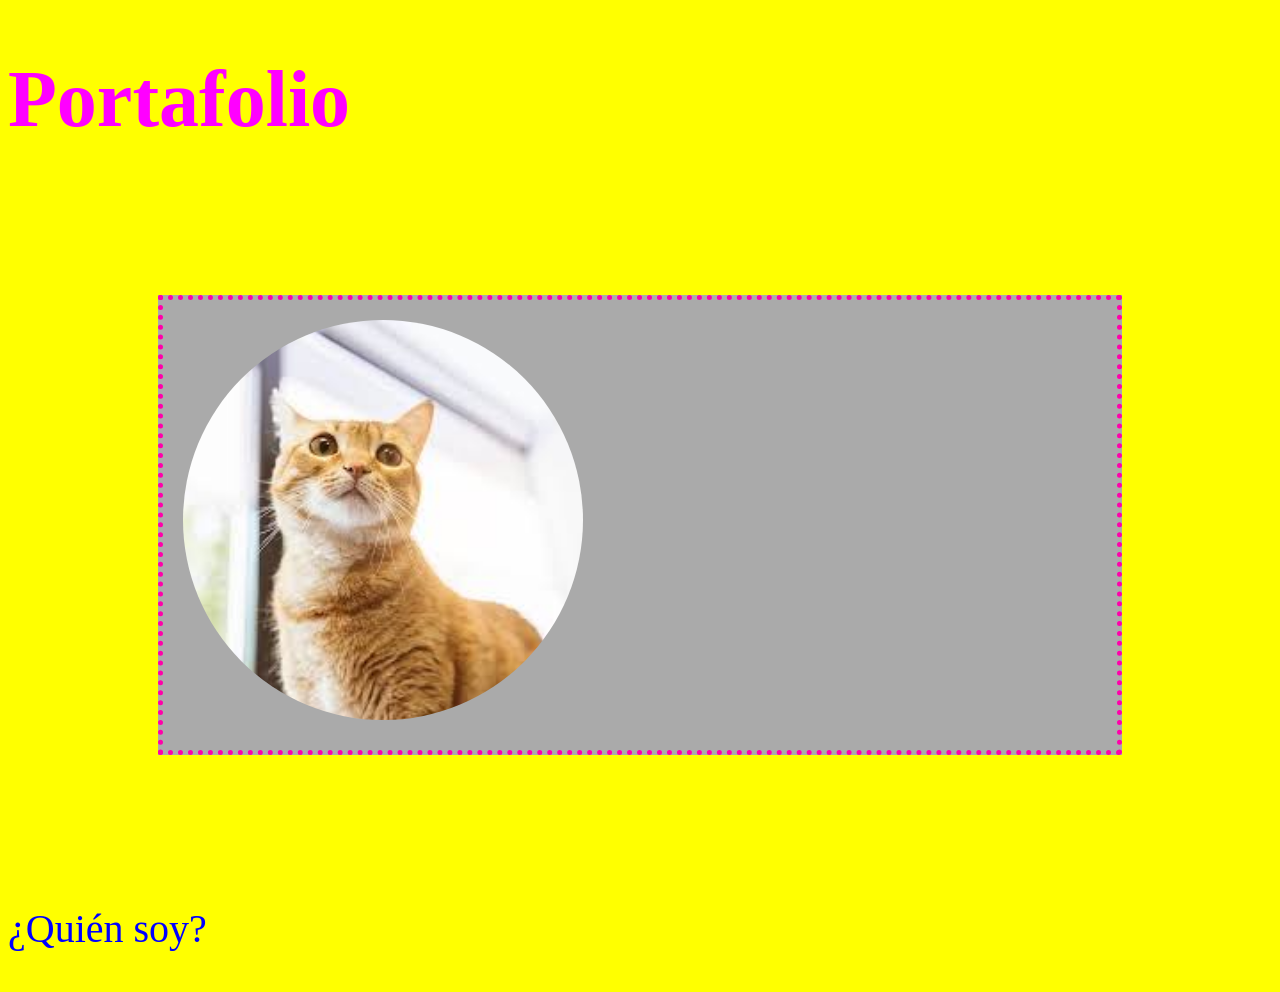
==== portafolio/index.html @ f45850e2 "portafolio" ====
<!DOCTYPE html>
<html>
    <head>
        <title>Mi portafolio</title>
        <link rel="stylesheet" href="style.css">
    </head>
    <body>
        <h1>Portafolio</h1>
        <div>
            <img src="assets/gatito.jpg" alt="gatito"
            width="400px">
        </div>
        <p>¿Quién soy? </p>
    </body>
</html>
---- portafolio/style.css ----
body{
    background-color: #FFFF00;
    color: #FF0000;
    font-size: 40px;
}

h1{
    color: #FF00FF
}

p{
    color: #0000FF
}

div{
    background: #AAAAAA;
    padding: 20px;
    border-style: dotted;
    border-width: 5px;
    border-color: #FF00AA;
    margin: 150px;
}


img{
    border-radius: 50%;
}
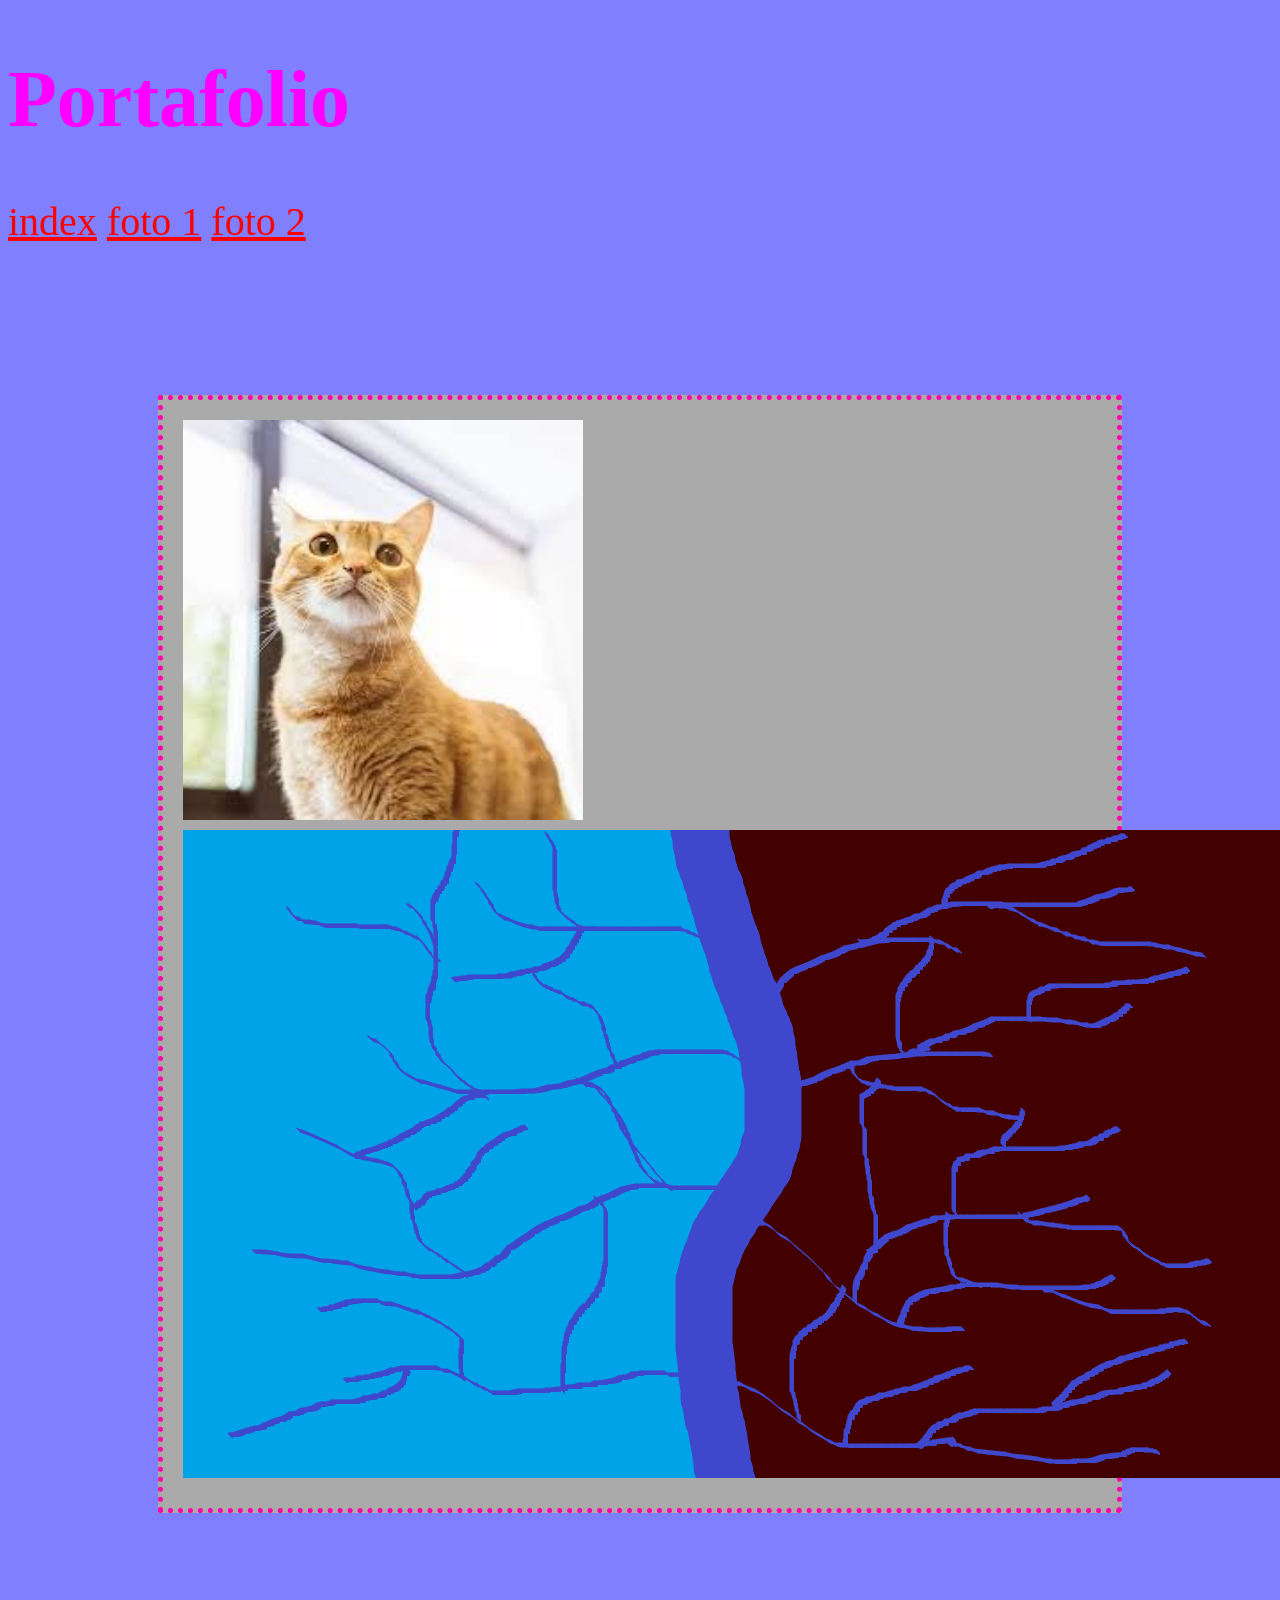
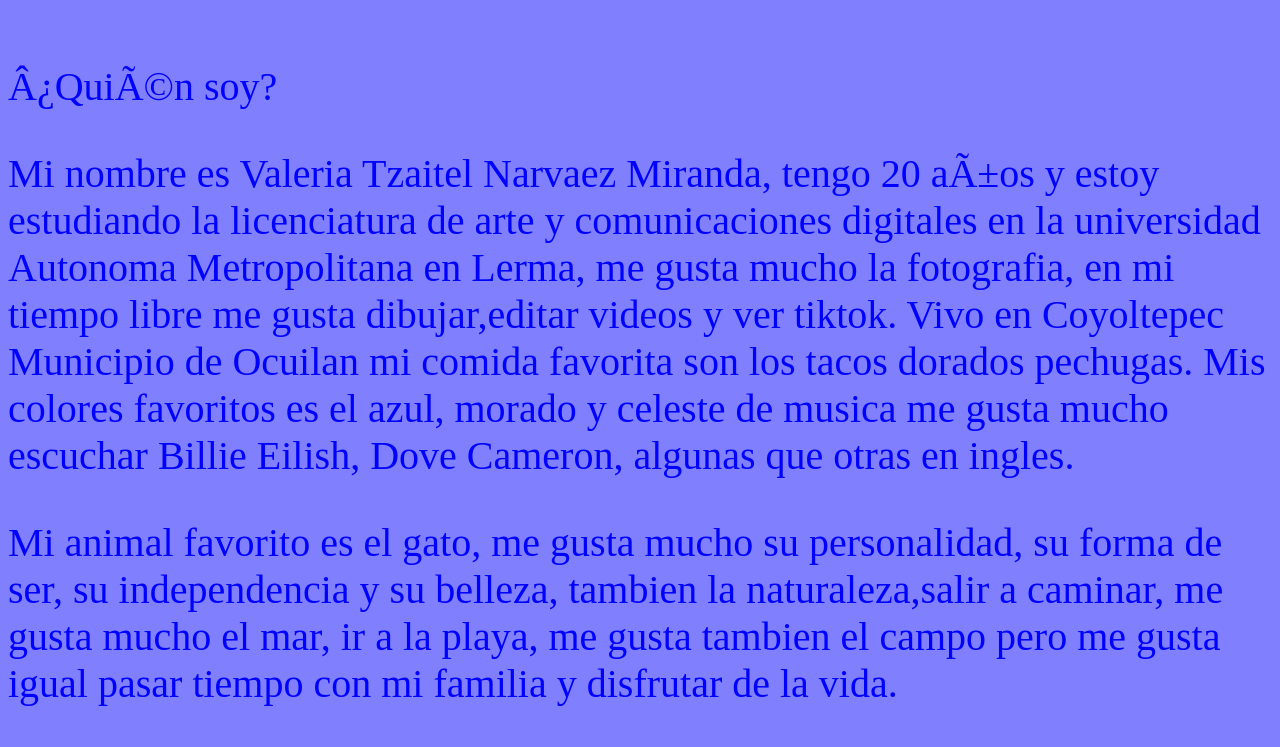
==== commit 3ffb43d7: "Vale" ====
--- a/portafolio/index.html
+++ b/portafolio/index.html
@@ -1,16 +1,44 @@
 <!DOCTYPE html>
 <html>
     <head>
+        <meta charset="=UTF-8">
+        <meta name="viewport"content="width=device-width, initial-scale=1.0">
         <title>Mi portafolio</title>
         <link rel="stylesheet" href="style.css">
+        <link rel="icon" type="image/x-icon" href="favicon.ico">
     </head>
     <body>
         <h1>Portafolio</h1>
+        <!--Esto es un contenido-->
+        <a href="#">index</a>
+        <a href="html/foto1.html">foto 1</a>
+        <a href="html/foto2.html">foto 2</a>
         <div>
-            <img src="assets/gatito.jpg" alt="gatito"
-            width="400px">
+            <img class="imgRound"src="assets/gatito.jpg" alt="gatito"width="400px">
+            <img src="assets/Dibujo 1.png"alt="">
         </div>
+        <!--
+        <table>
+            <tr>
+                <th>Nombre</th>
+                <th>Apellido</th>
+                <th>Salón</th>
+            </tr>
+            <tr>
+                <td>Valeria</td>
+                <td>Narvaez</td>
+                <td>A2-01</td>
+            </tr>
+        </table>
+    -->
         <p>¿Quién soy? </p>
+        <p>Mi nombre es Valeria Tzaitel Narvaez Miranda, tengo 20 años y estoy estudiando la licenciatura de arte y comunicaciones digitales en la universidad Autonoma Metropolitana
+            en Lerma, me gusta mucho la fotografia, en mi tiempo libre me gusta dibujar,editar videos y ver tiktok. Vivo en Coyoltepec Municipio de Ocuilan mi comida favorita son los tacos dorados
+            pechugas. Mis colores favoritos es el azul, morado y celeste de musica me gusta mucho escuchar Billie Eilish, Dove Cameron, algunas que otras en ingles.
+            
+            <p>Mi animal favorito es el gato, me gusta mucho su personalidad, su forma de ser, su independencia y su belleza, tambien la naturaleza,salir a caminar, me
+            gusta mucho el mar, ir a la playa, me gusta tambien el campo pero me gusta igual pasar tiempo con mi familia y disfrutar de la vida. 
+        </p>
     </body>
 </html>
 
--- a/portafolio/style.css
+++ b/portafolio/style.css
@@ -1,5 +1,5 @@
 body{
-    background-color: #FFFF00;
+    background-color: #8080ff;
     color: #FF0000;
     font-size: 40px;
 }
@@ -12,6 +12,7 @@
     color: #0000FF
 }
 
+
 div{
     background: #AAAAAA;
     padding: 20px;
@@ -21,7 +22,27 @@
     margin: 150px;
 }
 
+.imgR{
+    border-radius: 50%;
+}
 
-img{
-    border-radius: 50%;
+.fotos {
+/* background-color: #8080ff; */
+background-color: #8080ff;
+border-style: none;
+margin: 0px;
+padding: 10px;
+display: flex;
+justify-content: left;
+}
+
+.divGral{
+    background-color: #0000FF;
+    border-style: none;
+    margin: 0px;
+    padding: 10px;
+}
+
+a{
+    color: #FF0000;
 }
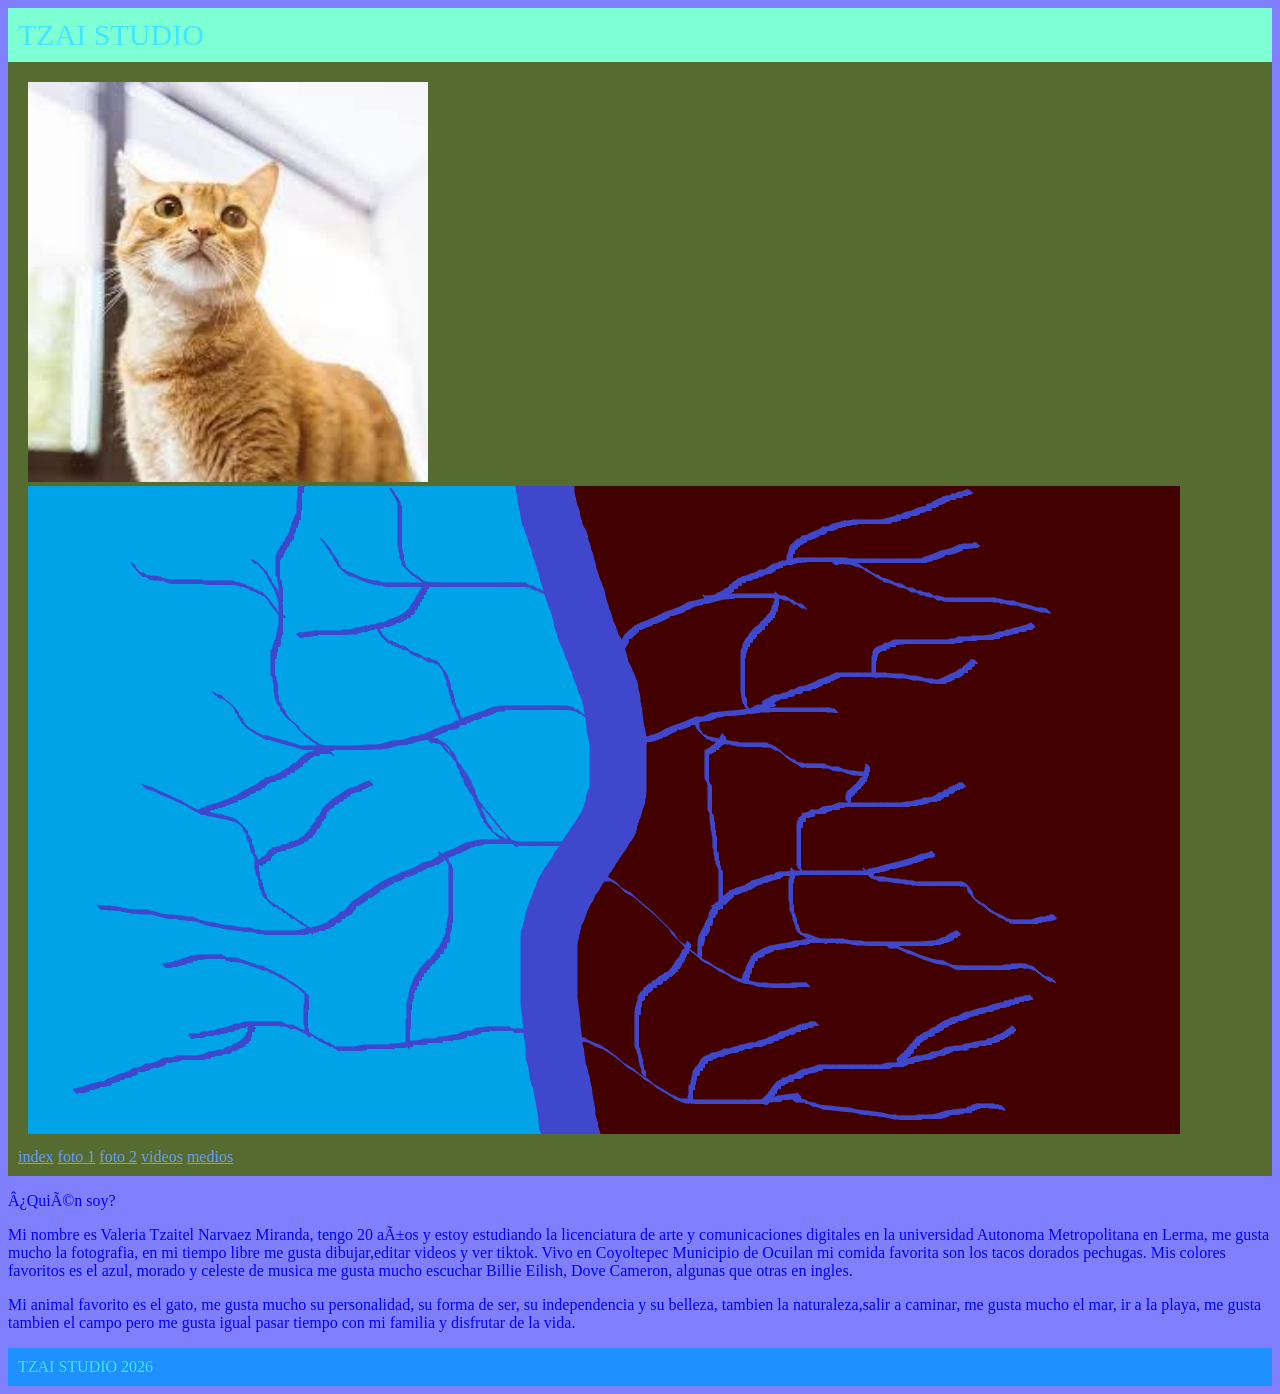
==== commit baadb52d: "Vale" ====
--- a/portafolio/index.html
+++ b/portafolio/index.html
@@ -3,20 +3,26 @@
     <head>
         <meta charset="=UTF-8">
         <meta name="viewport"content="width=device-width, initial-scale=1.0">
-        <title>Mi portafolio</title>
+        <title>TZAI STUDIO</title>
         <link rel="stylesheet" href="style.css">
         <link rel="icon" type="image/x-icon" href="favicon.ico">
     </head>
     <body>
-        <h1>Portafolio</h1>
-        <!--Esto es un contenido-->
+        <header>TZAI STUDIO</header>
+        <nav>
+            <div>
+            <img class="imgRound"src="assets/gatito.jpg" alt="gatito"width="400px">
+            <img src="assets/Dibujo 1.png"alt="">
+        </div>
+    <!--Esto es un contenido-->
         <a href="#">index</a>
         <a href="html/foto1.html">foto 1</a>
         <a href="html/foto2.html">foto 2</a>
-        <div>
-            <img class="imgRound"src="assets/gatito.jpg" alt="gatito"width="400px">
-            <img src="assets/Dibujo 1.png"alt="">
-        </div>
+        <a href="html/video.html">videos</a>
+        <a href="html/medios.html">medios</a>
+        </nav>
+        
+        
         <!--
         <table>
             <tr>
@@ -39,6 +45,9 @@
             <p>Mi animal favorito es el gato, me gusta mucho su personalidad, su forma de ser, su independencia y su belleza, tambien la naturaleza,salir a caminar, me
             gusta mucho el mar, ir a la playa, me gusta tambien el campo pero me gusta igual pasar tiempo con mi familia y disfrutar de la vida. 
         </p>
+        <footer>
+            TZAI STUDIO 2026
+        </footer>
     </body>
 </html>
 
--- a/portafolio/style.css
+++ b/portafolio/style.css
@@ -1,9 +1,26 @@
 body{
     background-color: #8080ff;
-    color: #FF0000;
-    font-size: 40px;
+    color: #40e6fc;
+    
 }
 
+header{
+    background-color: aquamarine; 
+    padding: 10px;
+    font-size: 30px;
+}
+
+nav{
+    background-color:darkolivegreen;
+    padding: 10px;
+    
+}
+
+footer{
+    background-color:dodgerblue;
+    padding: 10px;
+    
+}
 h1{
     color: #FF00FF
 }
@@ -12,8 +29,15 @@
     color: #0000FF
 }
 
+div{
+    margin: 0px;
+    padding: 10px;
+}
 
-div{
+
+
+
+div2{
     background: #AAAAAA;
     padding: 20px;
     border-style: dotted;
@@ -44,5 +68,5 @@
 }
 
 a{
-    color: #FF0000;
+    color: #6d9df8;
 }
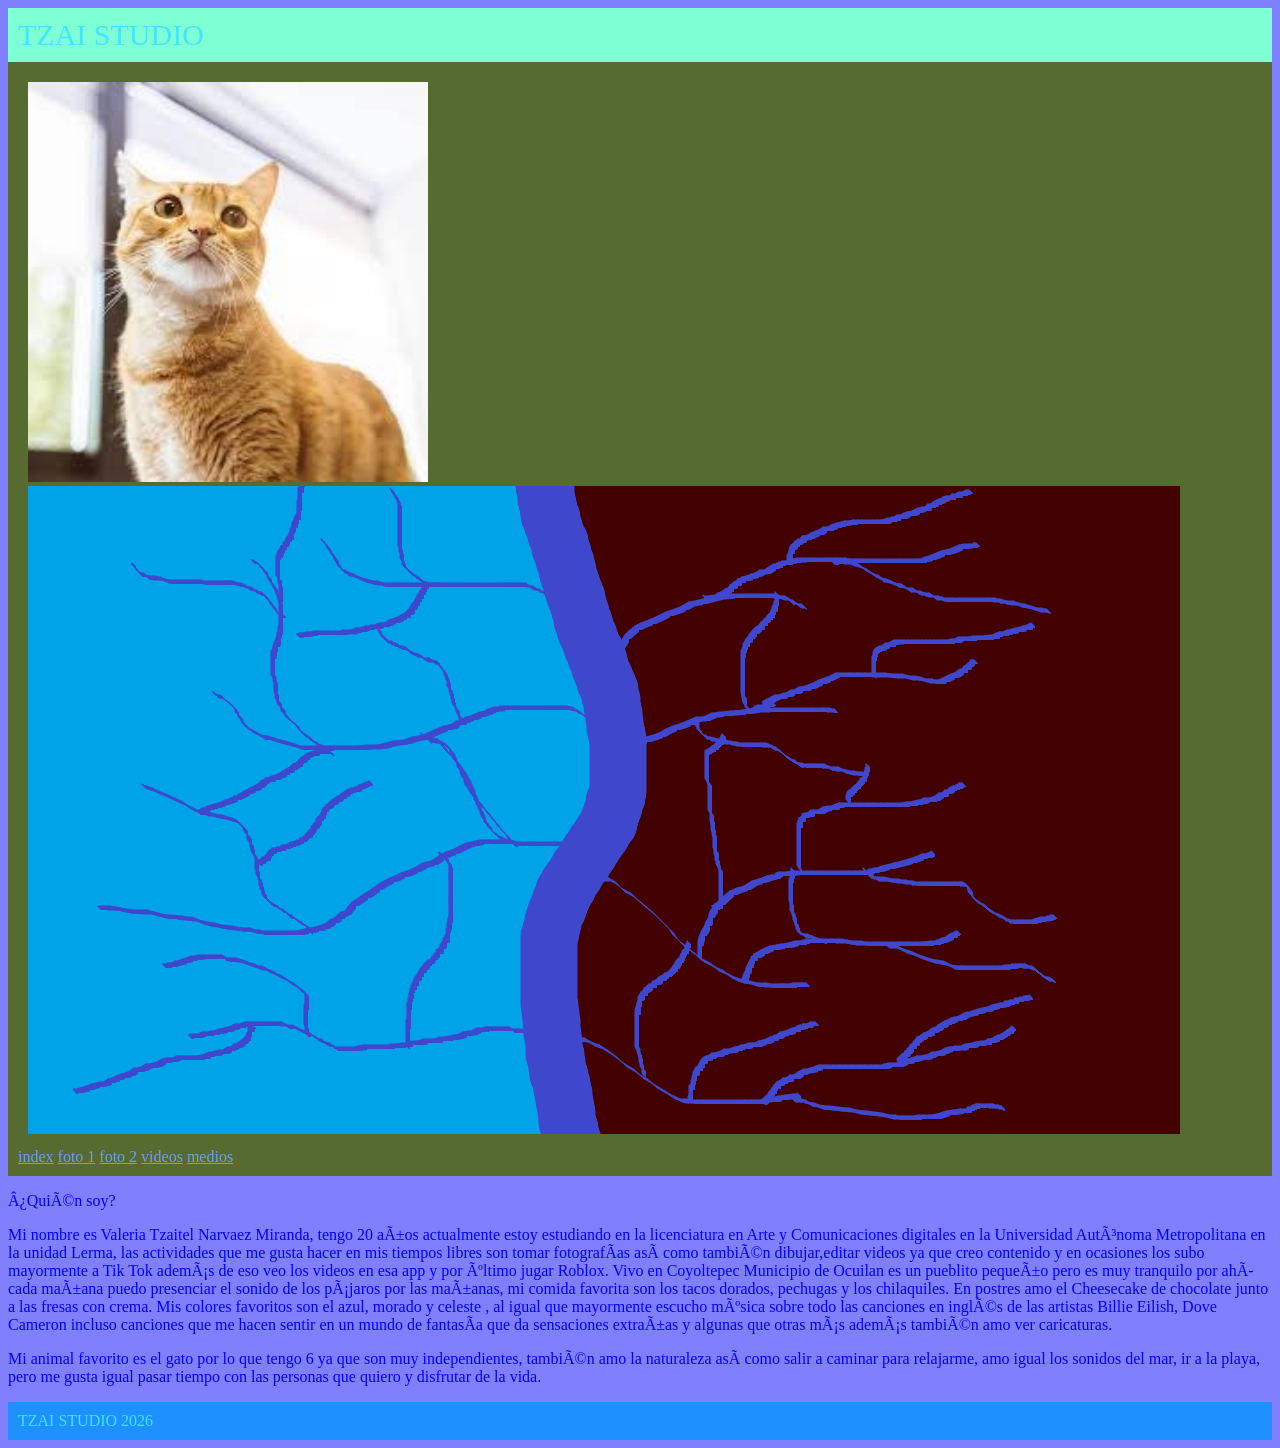
==== commit 687a6e9e: "vale" ====
--- a/portafolio/index.html
+++ b/portafolio/index.html
@@ -38,12 +38,23 @@
         </table>
     -->
         <p>¿Quién soy? </p>
-        <p>Mi nombre es Valeria Tzaitel Narvaez Miranda, tengo 20 años y estoy estudiando la licenciatura de arte y comunicaciones digitales en la universidad Autonoma Metropolitana
-            en Lerma, me gusta mucho la fotografia, en mi tiempo libre me gusta dibujar,editar videos y ver tiktok. Vivo en Coyoltepec Municipio de Ocuilan mi comida favorita son los tacos dorados
-            pechugas. Mis colores favoritos es el azul, morado y celeste de musica me gusta mucho escuchar Billie Eilish, Dove Cameron, algunas que otras en ingles.
+        <p>Mi nombre es Valeria Tzaitel Narvaez Miranda, tengo 20 años actualmente estoy estudiando 
+            en la licenciatura en Arte y Comunicaciones digitales en la Universidad Autónoma Metropolitana 
+            en la unidad Lerma, las actividades que me gusta hacer en mis tiempos libres son tomar fotografías 
+            así como también dibujar,editar videos ya que creo contenido y en ocasiones los subo mayormente a 
+            Tik Tok además de eso veo los videos en esa app y por último jugar Roblox. Vivo en Coyoltepec Municipio 
+            de Ocuilan es un pueblito pequeño pero es muy tranquilo por ahí cada mañana puedo presenciar el sonido 
+            de los pájaros por las mañanas,  mi comida favorita son los tacos dorados, pechugas y los chilaquiles. 
+            En postres amo el Cheesecake de chocolate junto a las fresas con crema. Mis colores favoritos son el 
+            azul, morado y celeste , al igual que mayormente escucho música sobre todo las canciones en inglés de 
+            las artistas Billie Eilish, Dove Cameron incluso canciones que me hacen sentir en un mundo de fantasía que 
+            da sensaciones extrañas y algunas que otras más además también amo ver caricaturas.
+
             
-            <p>Mi animal favorito es el gato, me gusta mucho su personalidad, su forma de ser, su independencia y su belleza, tambien la naturaleza,salir a caminar, me
-            gusta mucho el mar, ir a la playa, me gusta tambien el campo pero me gusta igual pasar tiempo con mi familia y disfrutar de la vida. 
+            <p>Mi animal favorito es el gato por lo que tengo 6 ya que son muy independientes, también amo la naturaleza 
+                así como salir a caminar para relajarme, amo igual los sonidos del mar, ir a la playa, pero me gusta igual 
+                pasar tiempo con las personas que quiero y disfrutar de la vida.
+
         </p>
         <footer>
             TZAI STUDIO 2026
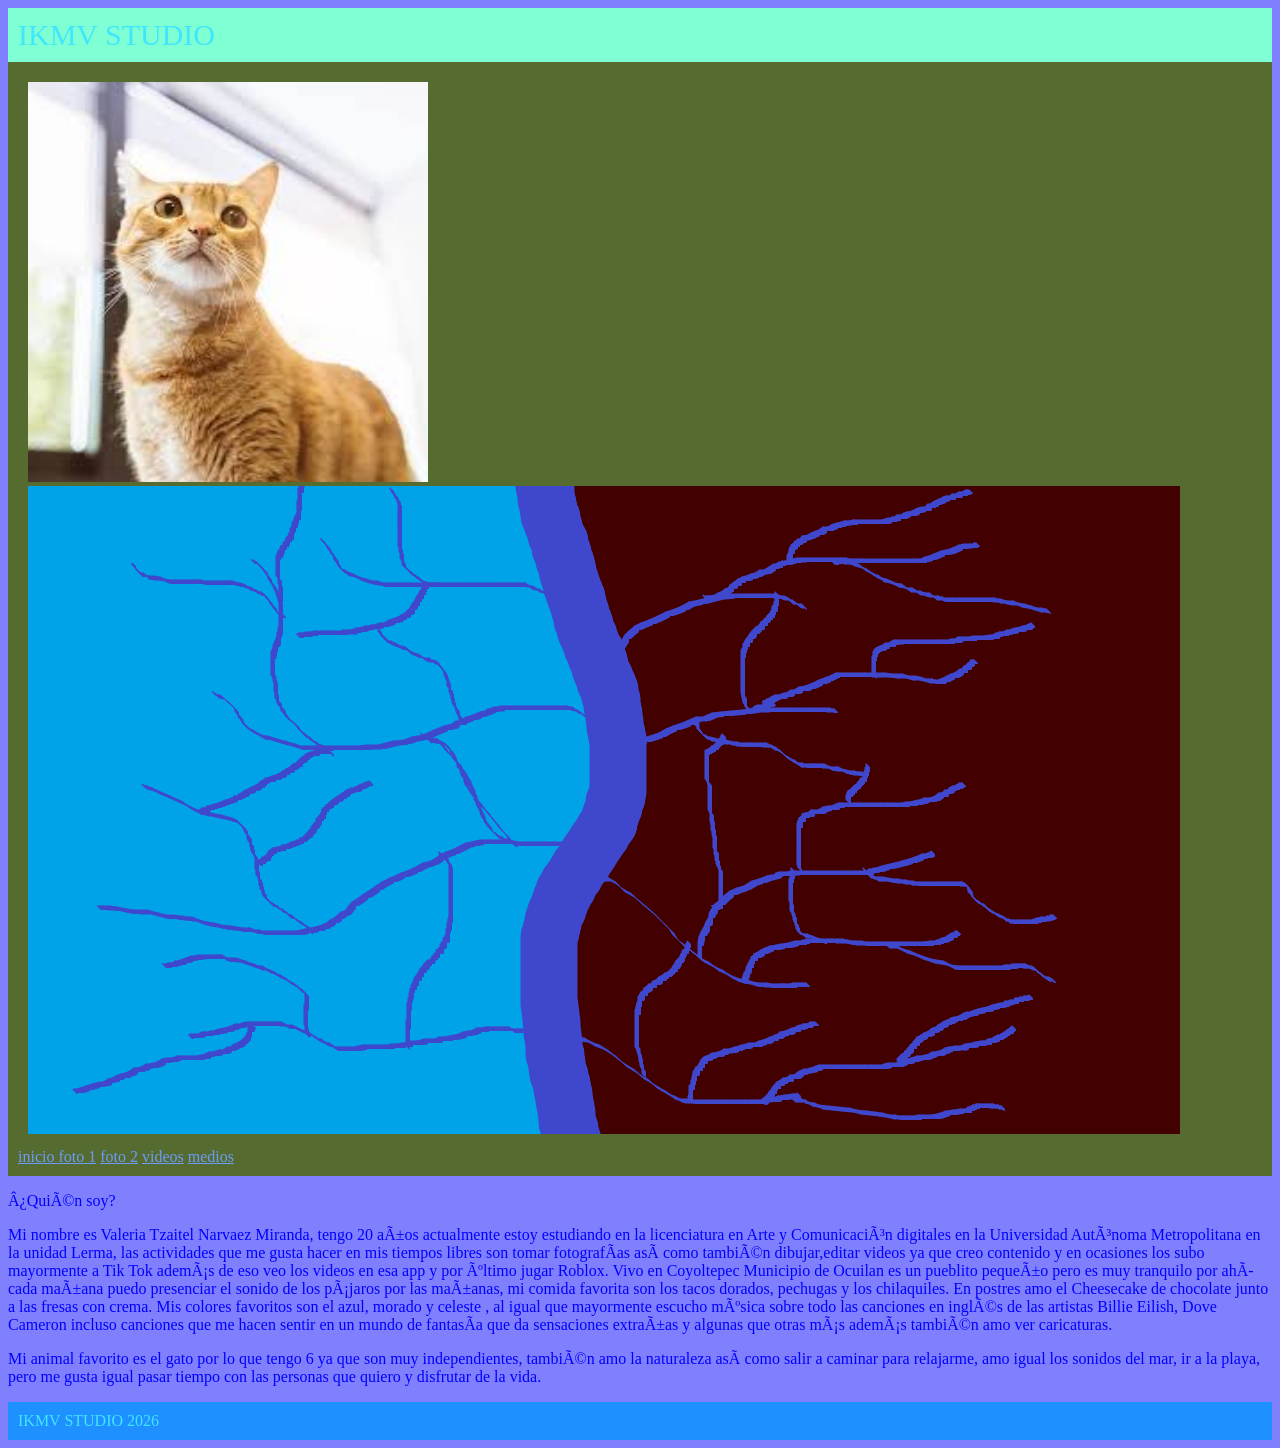
==== commit a8b04ca8: "Vale" ====
--- a/portafolio/index.html
+++ b/portafolio/index.html
@@ -3,19 +3,20 @@
     <head>
         <meta charset="=UTF-8">
         <meta name="viewport"content="width=device-width, initial-scale=1.0">
-        <title>TZAI STUDIO</title>
+        <title>IKMV STUDIO</title>
         <link rel="stylesheet" href="style.css">
         <link rel="icon" type="image/x-icon" href="favicon.ico">
     </head>
     <body>
-        <header>TZAI STUDIO</header>
+        <header>IKMV STUDIO</header>
         <nav>
             <div>
             <img class="imgRound"src="assets/gatito.jpg" alt="gatito"width="400px">
             <img src="assets/Dibujo 1.png"alt="">
         </div>
     <!--Esto es un contenido-->
-        <a href="#">index</a>
+        <a href="#">inicio
+        </a>
         <a href="html/foto1.html">foto 1</a>
         <a href="html/foto2.html">foto 2</a>
         <a href="html/video.html">videos</a>
@@ -39,7 +40,7 @@
     -->
         <p>¿Quién soy? </p>
         <p>Mi nombre es Valeria Tzaitel Narvaez Miranda, tengo 20 años actualmente estoy estudiando 
-            en la licenciatura en Arte y Comunicaciones digitales en la Universidad Autónoma Metropolitana 
+            en la licenciatura en Arte y Comunicación digitales en la Universidad Autónoma Metropolitana 
             en la unidad Lerma, las actividades que me gusta hacer en mis tiempos libres son tomar fotografías 
             así como también dibujar,editar videos ya que creo contenido y en ocasiones los subo mayormente a 
             Tik Tok además de eso veo los videos en esa app y por último jugar Roblox. Vivo en Coyoltepec Municipio 
@@ -57,7 +58,7 @@
 
         </p>
         <footer>
-            TZAI STUDIO 2026
+            IKMV STUDIO 2026
         </footer>
     </body>
 </html>
--- a/portafolio/style.css
+++ b/portafolio/style.css
@@ -69,4 +69,16 @@
 
 a{
     color: #6d9df8;
-}+
+}
+.container div{
+    background-color:#884dff;
+    margin: 10px;
+    padding: 10px;
+    font-size: 10px;
+}
+
+
+
+
+
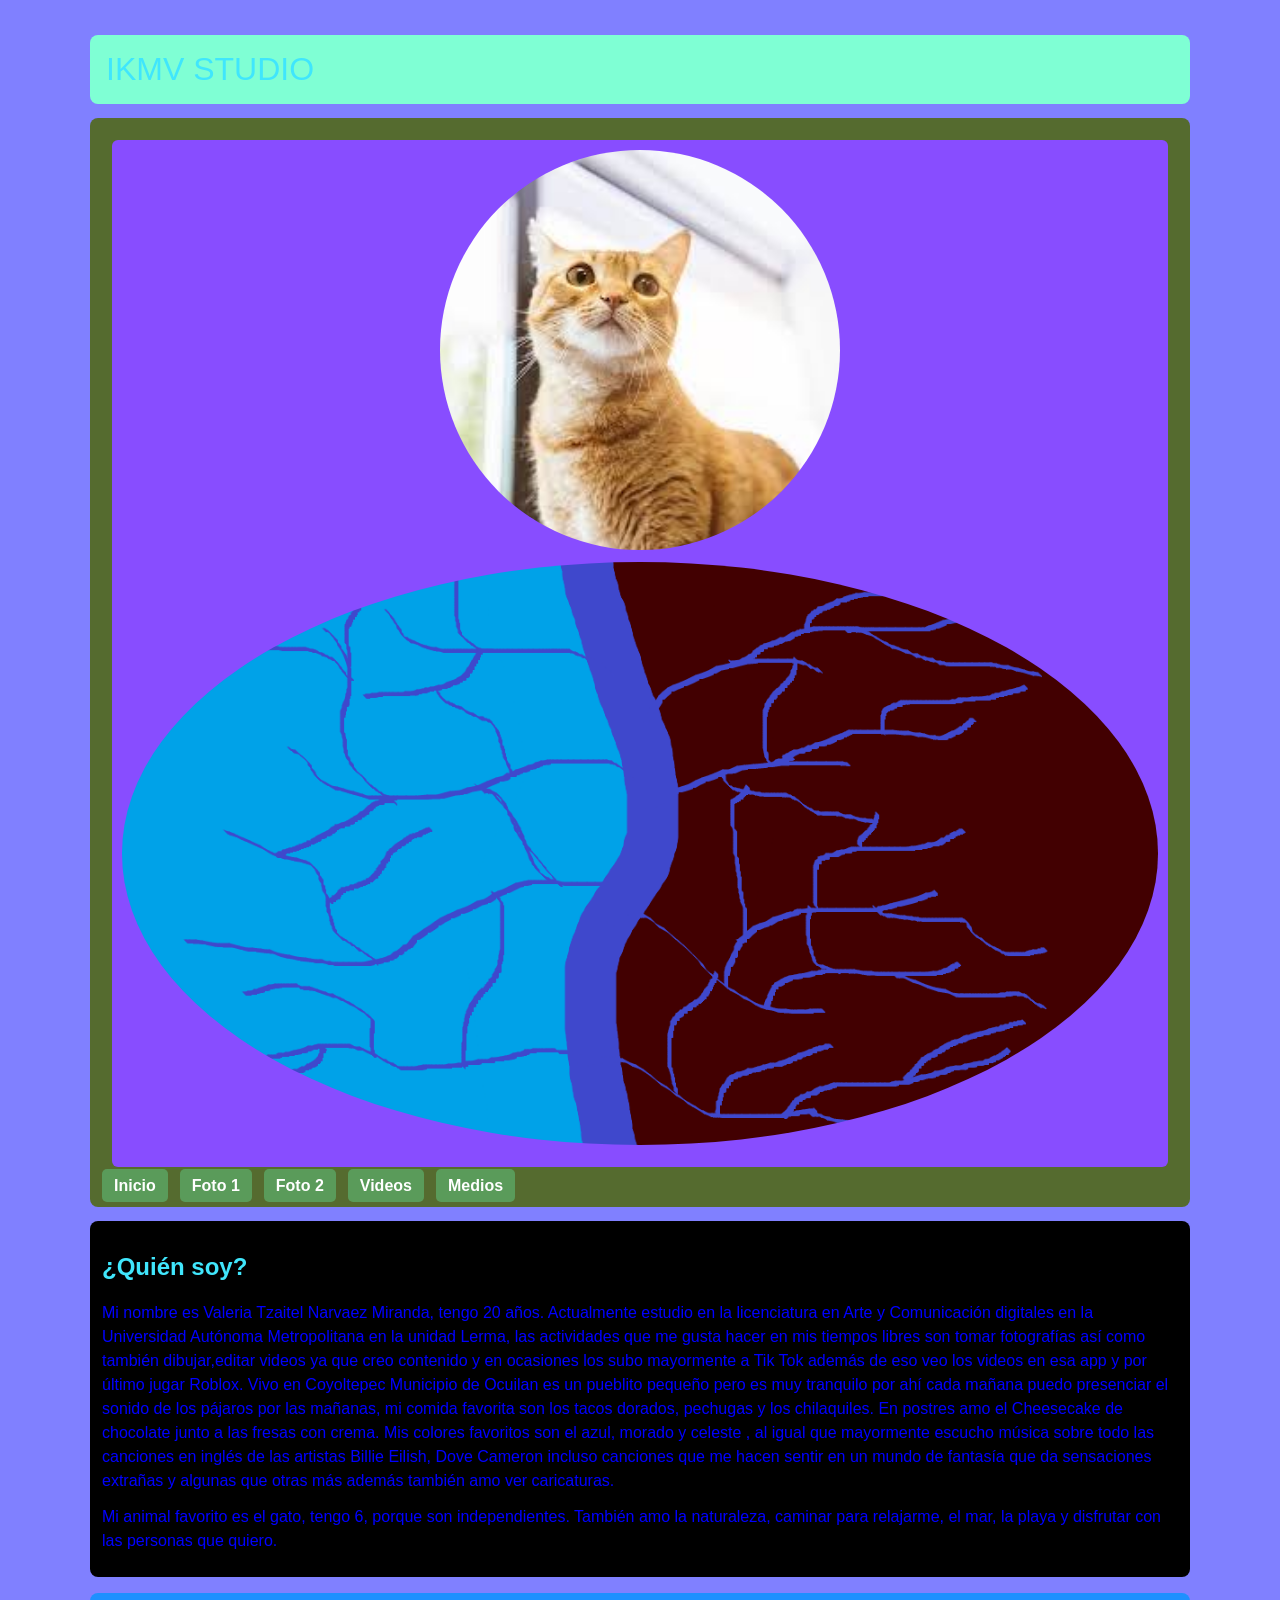
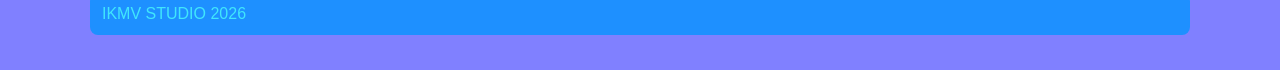
==== commit 26fc3050: "Descripcion de cambios" ====
--- a/portafolio/index.html
+++ b/portafolio/index.html
@@ -1,27 +1,28 @@
 <!DOCTYPE html>
-<html>
+<html lang="es">
     <head>
-        <meta charset="=UTF-8">
-        <meta name="viewport"content="width=device-width, initial-scale=1.0">
+        <meta charset="UTF-8">
+        <meta name="viewport" content="width=device-width, initial-scale=1.0">
         <title>IKMV STUDIO</title>
         <link rel="stylesheet" href="style.css">
         <link rel="icon" type="image/x-icon" href="favicon.ico">
     </head>
     <body>
-        <header>IKMV STUDIO</header>
-        <nav>
-            <div>
-            <img class="imgRound"src="assets/gatito.jpg" alt="gatito"width="400px">
-            <img src="assets/Dibujo 1.png"alt="">
-        </div>
-    <!--Esto es un contenido-->
-        <a href="#">inicio
-        </a>
-        <a href="html/foto1.html">foto 1</a>
-        <a href="html/foto2.html">foto 2</a>
-        <a href="html/video.html">videos</a>
-        <a href="html/medios.html">medios</a>
-        </nav>
+        <div class="container">
+            <header>IKMV STUDIO</header>
+            <nav>
+                <div>
+                    <img class="imgR" src="assets/gatito.jpg" alt="gatito" width="400px">
+                    <img class="imgR" src="assets/Dibujo 1.png" alt="dibujo"> 
+                </div>
+                <ul class="menu">
+                    <li><a href="#">Inicio</a></li>
+                    <li><a href="html/foto1.html">Foto 1</a></li>
+                    <li><a href="html/foto2.html">Foto 2</a></li>
+                    <li><a href="html/video.html">Videos</a></li>
+                    <li><a href="html/medios.html">Medios</a></li>
+                </ul>
+            </nav>
         
         
         <!--
@@ -38,8 +39,9 @@
             </tr>
         </table>
     -->
-        <p>¿Quién soy? </p>
-        <p>Mi nombre es Valeria Tzaitel Narvaez Miranda, tengo 20 años actualmente estoy estudiando 
+        <section class="divGral">
+            <h2>¿Quién soy?</h2>
+            <p>Mi nombre es Valeria Tzaitel Narvaez Miranda, tengo 20 años. Actualmente estudio 
             en la licenciatura en Arte y Comunicación digitales en la Universidad Autónoma Metropolitana 
             en la unidad Lerma, las actividades que me gusta hacer en mis tiempos libres son tomar fotografías 
             así como también dibujar,editar videos ya que creo contenido y en ocasiones los subo mayormente a 
@@ -52,14 +54,12 @@
             da sensaciones extrañas y algunas que otras más además también amo ver caricaturas.
 
             
-            <p>Mi animal favorito es el gato por lo que tengo 6 ya que son muy independientes, también amo la naturaleza 
-                así como salir a caminar para relajarme, amo igual los sonidos del mar, ir a la playa, pero me gusta igual 
-                pasar tiempo con las personas que quiero y disfrutar de la vida.
-
-        </p>
+            <p>Mi animal favorito es el gato, tengo 6, porque son independientes. También amo la naturaleza, caminar para relajarme, el mar, la playa y disfrutar con las personas que quiero.</p>
+        </section>
         <footer>
             IKMV STUDIO 2026
         </footer>
+        </div>
     </body>
 </html>
 
--- a/portafolio/style.css
+++ b/portafolio/style.css
@@ -1,81 +1,136 @@
-body{
+/* Estructura principal */
+body {
     background-color: #8080ff;
     color: #40e6fc;
-    
+    margin: 0;
+    padding: 0;
+    font-family: 'Segoe UI', Tahoma, Geneva, Verdana, sans-serif;
 }
 
-header{
-    background-color: aquamarine; 
-    padding: 10px;
-    font-size: 30px;
+/* Contenedor general centrado con margen y ancho máximo */
+.container {
+    max-width: 1100px;
+    margin: 20px auto;
+    padding: 15px;
 }
 
-nav{
-    background-color:darkolivegreen;
-    padding: 10px;
-    
+header {
+    background-color: aquamarine;
+    padding: 16px;
+    font-size: 32px;
+    margin-bottom: 14px;
+    border-radius: 8px;
 }
 
-footer{
-    background-color:dodgerblue;
-    padding: 10px;
-    
-}
-h1{
-    color: #FF00FF
+nav {
+    background-color: darkolivegreen;
+    padding: 12px;
+    margin-bottom: 14px;
+    border-radius: 8px;
 }
 
-p{
-    color: #0000FF
+nav .menu {
+    list-style: none;
+    padding: 0;
+    margin: 0;
+    display: flex;
+    gap: 12px;
+    flex-wrap: wrap;
 }
 
-div{
-    margin: 0px;
-    padding: 10px;
+nav .menu li {
+    margin: 0;
+}
+
+nav .menu li a {
+    padding: 8px 12px;
+    background: #5a9b5a;
+    border-radius: 5px;
+    color: white;
+    font-weight: 600;
+}
+
+nav .menu li a:hover {
+    background: #4f8c4f;
+}
+
+footer {
+    background-color: dodgerblue;
+    padding: 12px;
+    margin-top: 16px;
+    border-radius: 8px;
+}
+
+h1 {
+    color: #FF00FF;
+    margin-top: 0;
+}
+
+p {
+    color: #0000FF;
+    line-height: 1.5;
+    margin: 0 0 12px 0;
+}
+
+/* Reinicio mínimo para divs, pero evita colisiones globables */
+div {
+    margin: 0;
+    padding: 0;
 }
 
 
 
 
-div2{
+.div2 {
     background: #AAAAAA;
     padding: 20px;
-    border-style: dotted;
-    border-width: 5px;
-    border-color: #FF00AA;
-    margin: 150px;
+    border: 3px dotted #FF00AA;
+    margin: 20px 0;
+    border-radius: 12px;
 }
 
-.imgR{
+.imgR {
     border-radius: 50%;
+    display: block;
+    margin: 0 auto 12px auto;
+    max-width: 100%;
+    height: auto;
 }
 
 .fotos {
-/* background-color: #8080ff; */
-background-color: #8080ff;
-border-style: none;
-margin: 0px;
-padding: 10px;
-display: flex;
-justify-content: left;
+    background-color: #8080ff;
+    border: none;
+    margin: 0 0 16px 0;
+    padding: 12px;
+    display: flex;
+    gap: 12px;
+    flex-wrap: wrap;
+    justify-content: flex-start;
 }
 
-.divGral{
-    background-color: #0000FF;
-    border-style: none;
-    margin: 0px;
-    padding: 10px;
+.divGral {
+    background-color: #000000;
+    border: none;
+    margin: 12px 0;
+    padding: 12px;
+    border-radius: 8px;
 }
 
-a{
+a {
     color: #6d9df8;
+    text-decoration: none;
+}
 
+a:hover {
+    text-decoration: underline;
 }
-.container div{
-    background-color:#884dff;
+
+.container div {
+    background-color: #884dff;
     margin: 10px;
     padding: 10px;
-    font-size: 10px;
+    font-size: 12px;
+    border-radius: 6px;
 }
 
 
